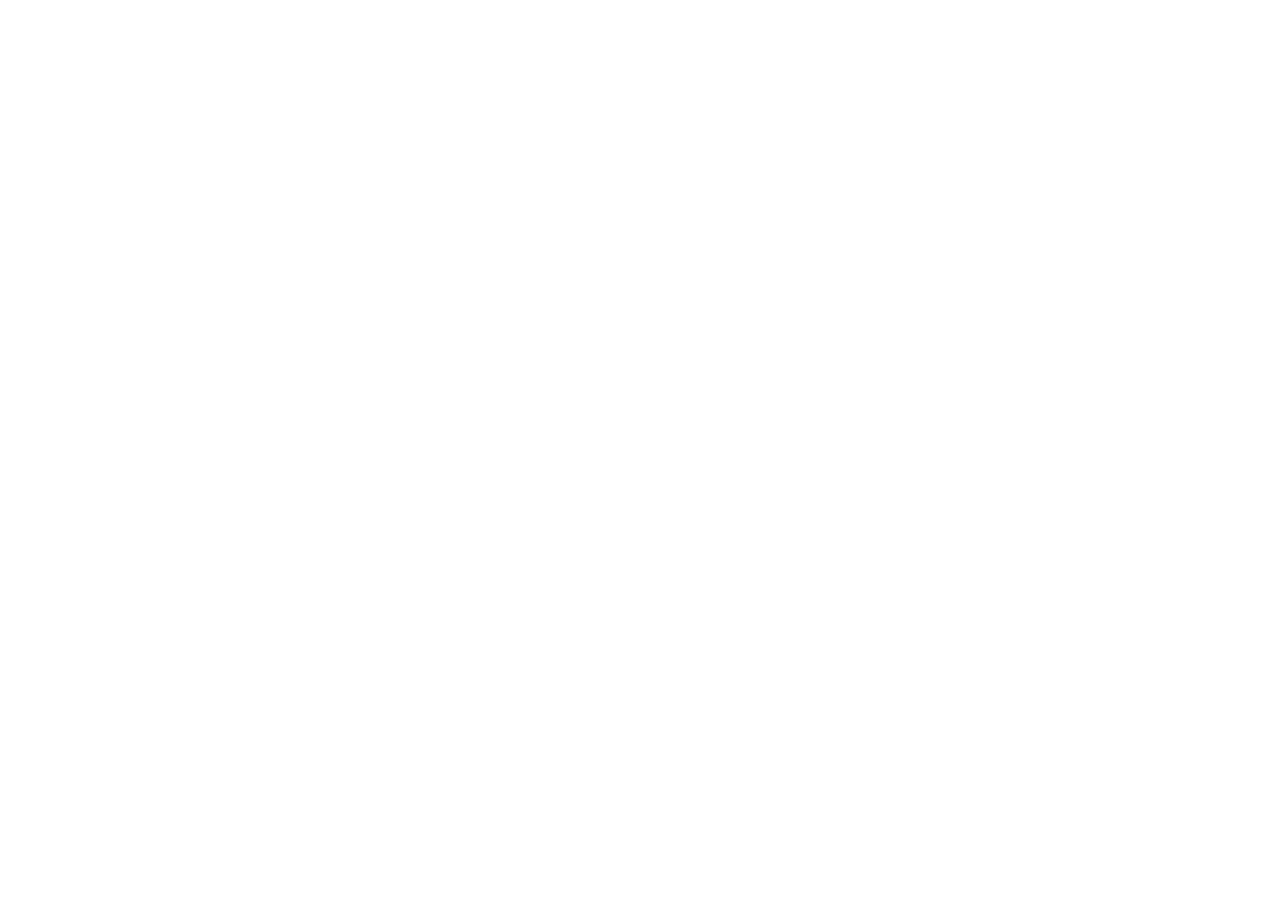
==== pages/ex01.html @ ae3e6249 "estrutura geral" ====
<!DOCTYPE html>
<html lang="pt-BR">
<head>
    <meta charset="UTF-8">
    <meta http-equiv="X-UA-Compatible" content="IE=edge">
    <meta name="viewport" content="width=device-width, initial-scale=1.0">
    <link rel="stylesheet" href="../assets/css/ex01.css">
    <script src="../assets/js/ex01.js" defer></script>
    <title>Exercício 01</title>
</head>
<body>
    <header>

    </header>
    <main>

    </main>
    <footer>
        
    </footer>
</body>
</html>
---- assets/css/ex01.css ----
* {
    padding: 0;
    margin: 0;
    box-sizing: border-box;
}
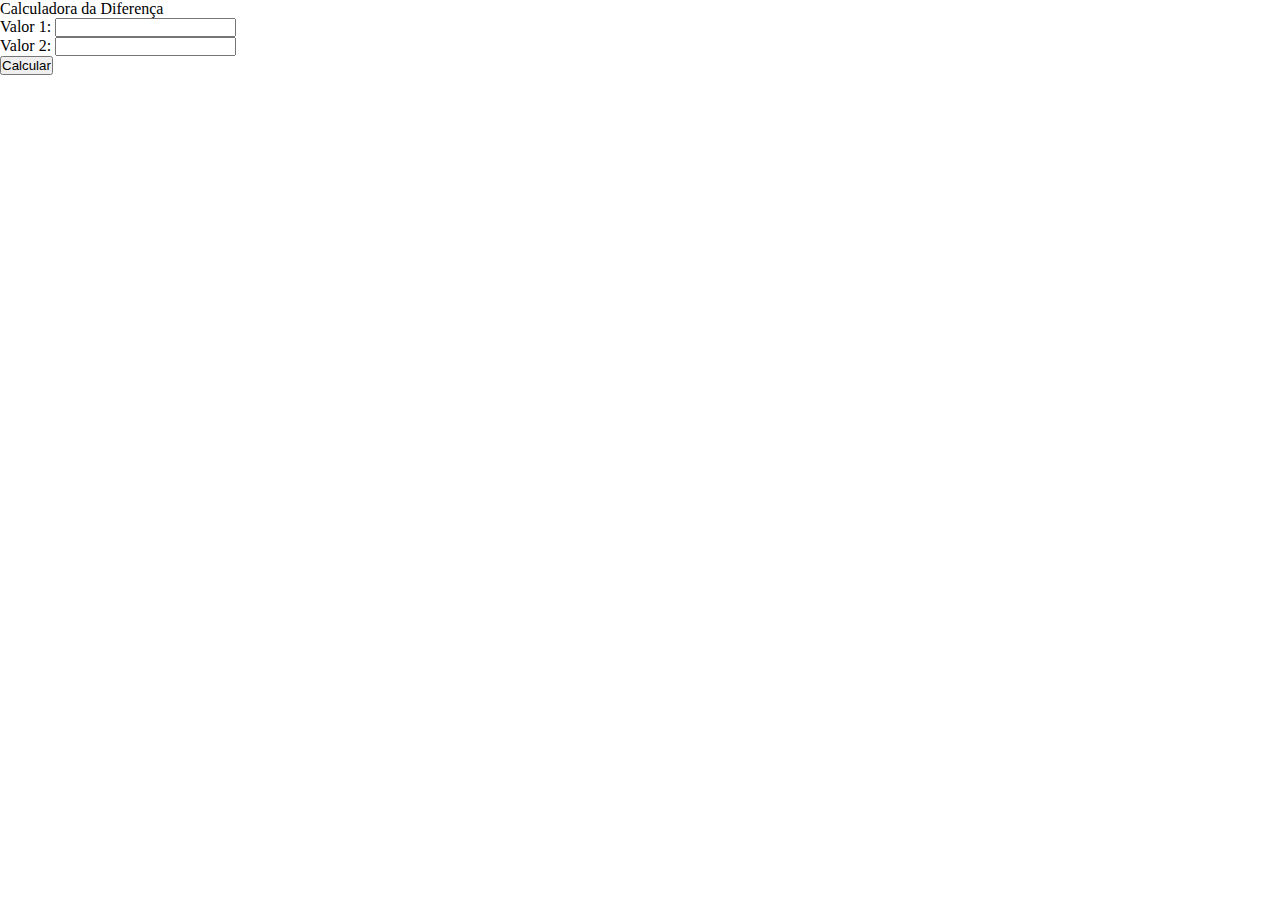
==== commit 2ba755ad: "estrutura finalizada" ====
--- a/pages/ex01.html
+++ b/pages/ex01.html
@@ -9,14 +9,22 @@
     <title>Exercício 01</title>
 </head>
 <body>
-    <header>
-
-    </header>
     <main>
-
+        <div class="container">
+            <div class="title">Calculadora da Diferença</div>
+            <form id="diference-form">
+                <div class="input">
+                    <label>Valor 1:</label>
+                    <input type="number" id="value-a" step="any" required>
+                </div>
+                <div class="input">
+                    <label>Valor 2:</label>
+                    <input type="number" id="value-b" step="any" required>
+                </div>
+                <button type="button" id="calculate" class="button">Calcular</button>
+                <div id="result" class="result"></div>
+            </form>
+        </div>
     </main>
-    <footer>
-        
-    </footer>
 </body>
 </html>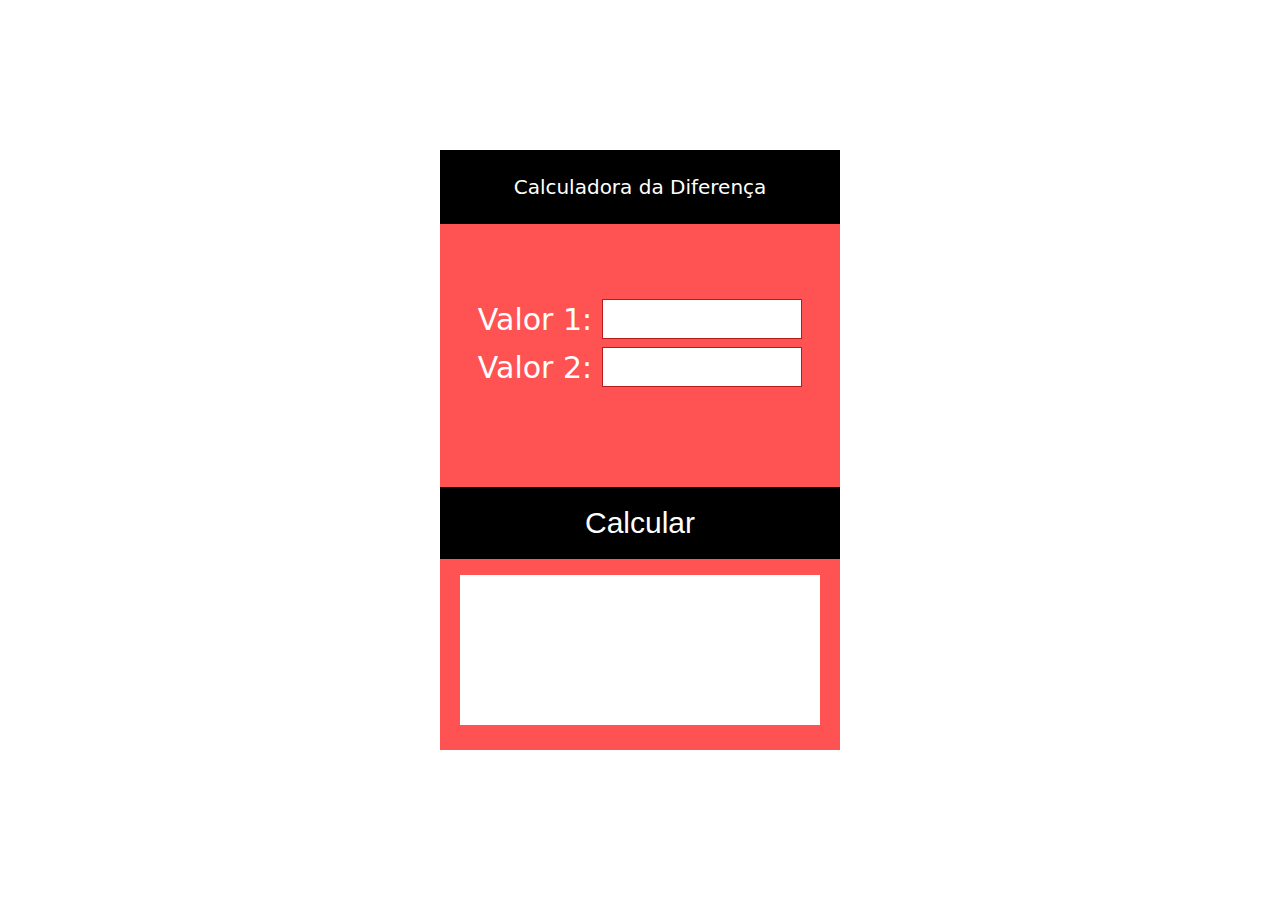
==== commit d9ad56d7: "exercício 01 finalizado" ====
--- a/pages/ex01.html
+++ b/pages/ex01.html
@@ -21,9 +21,11 @@
                     <label>Valor 2:</label>
                     <input type="number" id="value-b" step="any" required>
                 </div>
+            </form>
+            <div class="result-container">
                 <button type="button" id="calculate" class="button">Calcular</button>
                 <div id="result" class="result"></div>
-            </form>
+            </div>
         </div>
     </main>
 </body>
--- a/assets/css/ex01.css
+++ b/assets/css/ex01.css
@@ -2,4 +2,111 @@
     padding: 0;
     margin: 0;
     box-sizing: border-box;
+}
+
+:root {
+    font-size: 62.5%; /* 1rem = 10px */
+    --primary-color: #F44336;
+    --light-color: #EF9A9A;
+    --dark-color: #B71C1C;
+    --bg-color: #FF5252;
+}
+
+main {
+    display: flex;
+    align-items: center;
+    justify-content: center;
+    width: 100vw;
+    height: 100vh;
+    font-family: system-ui, -apple-system, BlinkMacSystemFont, 'Segoe UI', Roboto, Oxygen, Ubuntu, Cantarell, 'Open Sans', 'Helvetica Neue', sans-serif;
+    font-size: 2rem;
+    color: white;
+}
+
+.container {
+    display: flex;
+    flex-direction: column;
+    align-items: center;
+    justify-content: space-between;
+    width: 40rem;
+    height: 60rem;
+    background-color: var(--bg-color);
+}
+
+.title {
+    display: flex;
+    align-items: center;
+    justify-content: center;
+    background-color: black;
+    width: 100%;
+    flex-grow: 1;
+}
+
+form {
+    display: flex;
+    flex-direction: column;
+    align-items: center;
+    justify-content: center;
+    width: 100%;
+    gap: .8rem;
+    flex-grow: 3;
+}
+
+.input {
+    display: flex;
+    align-items: center;
+    justify-content: center;
+    width: 100%;
+}
+
+.input input {
+    width: 20rem;
+    height: 4rem;
+    padding-left: 1rem;
+    border: .1rem solid var(--dark-color);
+    outline: none;
+    color: black;
+    font-size: 2rem;
+}
+
+.input label {
+    font-size: 3rem;
+    padding-right: 1rem;
+}
+
+.result-container {
+    display: flex;
+    flex-direction: column;
+    align-items: center;
+    justify-content: center;
+    gap: 1.6rem;
+    width: 100%;
+    flex-grow: 1;
+}
+
+.button {
+    width: 100%;
+    background-color: black;
+    color: white;
+    font-size: 3rem;
+    padding: 1.9rem;
+    outline: none;
+    border: none;
+    transition: box-shadow 1s ease;
+}
+
+.button:hover {
+    box-shadow: inset 0px 0px 0px 40px var(--dark-color);
+}
+
+.result{
+    display: flex;
+    flex-direction: column;
+    align-items: center;
+    justify-content: center;
+    font-size: 3rem;
+    width: 90%;
+    height: 15rem;
+    background-color: white;
+    color: black;
 }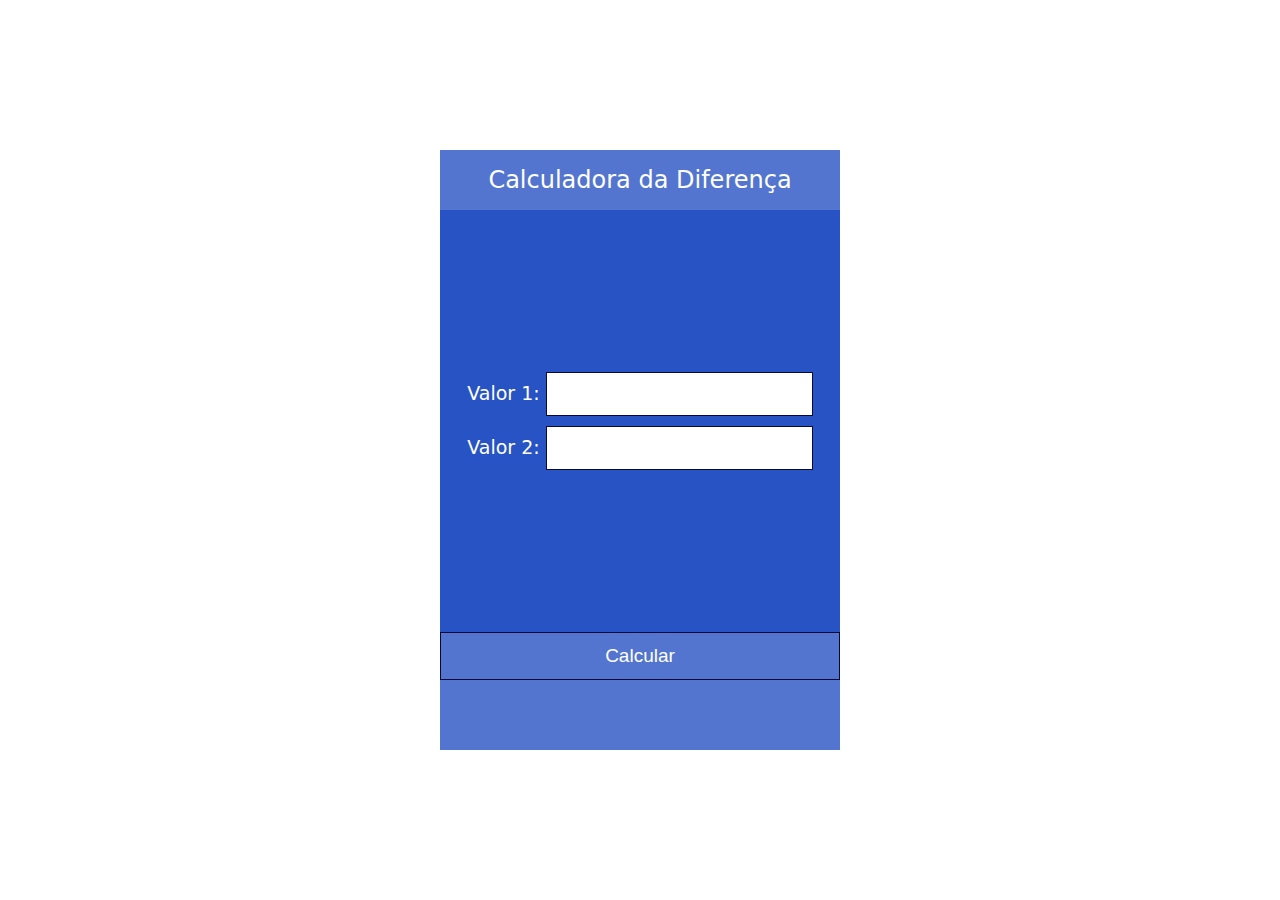
==== commit 69422eba: "estilização dos exercercícios finalizada" ====
--- a/pages/ex01.html
+++ b/pages/ex01.html
@@ -4,7 +4,7 @@
     <meta charset="UTF-8">
     <meta http-equiv="X-UA-Compatible" content="IE=edge">
     <meta name="viewport" content="width=device-width, initial-scale=1.0">
-    <link rel="stylesheet" href="../assets/css/ex01.css">
+    <link rel="stylesheet" href="../assets/css/style.css">
     <script src="../assets/js/ex01.js" defer></script>
     <title>Exercício 01</title>
 </head>
--- a/assets/css/style.css
+++ b/assets/css/style.css
@@ -0,0 +1,95 @@
+* {
+    padding: 0;
+    margin: 0;
+    box-sizing: border-box;
+}
+
+:root {
+    font-size: 62.5%; /* 1rem = 10px */
+    --bg-color: #00000F;
+    --primary-color: #2753C4;
+    --light-color: #5375CF;
+    --dark-color: #090936;
+}
+
+main {
+    font-family: system-ui, -apple-system, BlinkMacSystemFont, 'Segoe UI', Roboto, Oxygen, Ubuntu, Cantarell, 'Open Sans', 'Helvetica Neue', sans-serif;
+    color: white;
+    font-size: 1.6rem;
+    height: 100vh;
+    width: 100vw;
+    display: flex;
+    flex-direction: column;
+    align-items: center;
+    justify-content: center;
+}
+
+.container {
+    background-color: var(--primary-color);
+    display: flex;
+    align-items: center;
+    flex-direction: column;
+    gap: 1.6rem;
+    width: 40rem;
+    height: 60rem;
+}
+
+.title {
+    background-color: var(--light-color);
+    width: 100%;
+    text-align: center;
+    font-size: 2.4rem;
+    padding: 1.6rem;
+}
+
+form {
+    display: flex;
+    flex-direction: column;
+    align-items: center;
+    justify-content: center;
+    gap: 1rem;
+    font-size: 1.9rem;
+    flex-grow: 1;
+    width: 100%;
+}
+
+input {
+    padding: 1rem;
+    font-size: 1.9rem;
+    text-align: center;
+    outline: none;
+    border: .1rem solid var(--dark-color);
+}
+
+.result-container {
+    display: flex;
+    align-items: flex-end;
+    flex-direction: column;
+    width: 100%;
+    font-size: 1.9rem;
+}
+
+button {
+    padding: 1.2rem;
+    font-size: 1.9rem;
+    width: 100%;
+    border: .1rem solid var(--dark-color);
+    background-color: var(--light-color);
+    color: white;
+    transition: .5s ease-in-out;
+}
+
+button:hover {
+    background-color: var(--dark-color);
+}
+
+.result {
+    width: 100%;
+    height: 7rem;
+    color: white;
+    background-color: var(--light-color);
+    display: flex;
+    flex-direction: column;
+    justify-content: center;
+    align-items: center;
+}